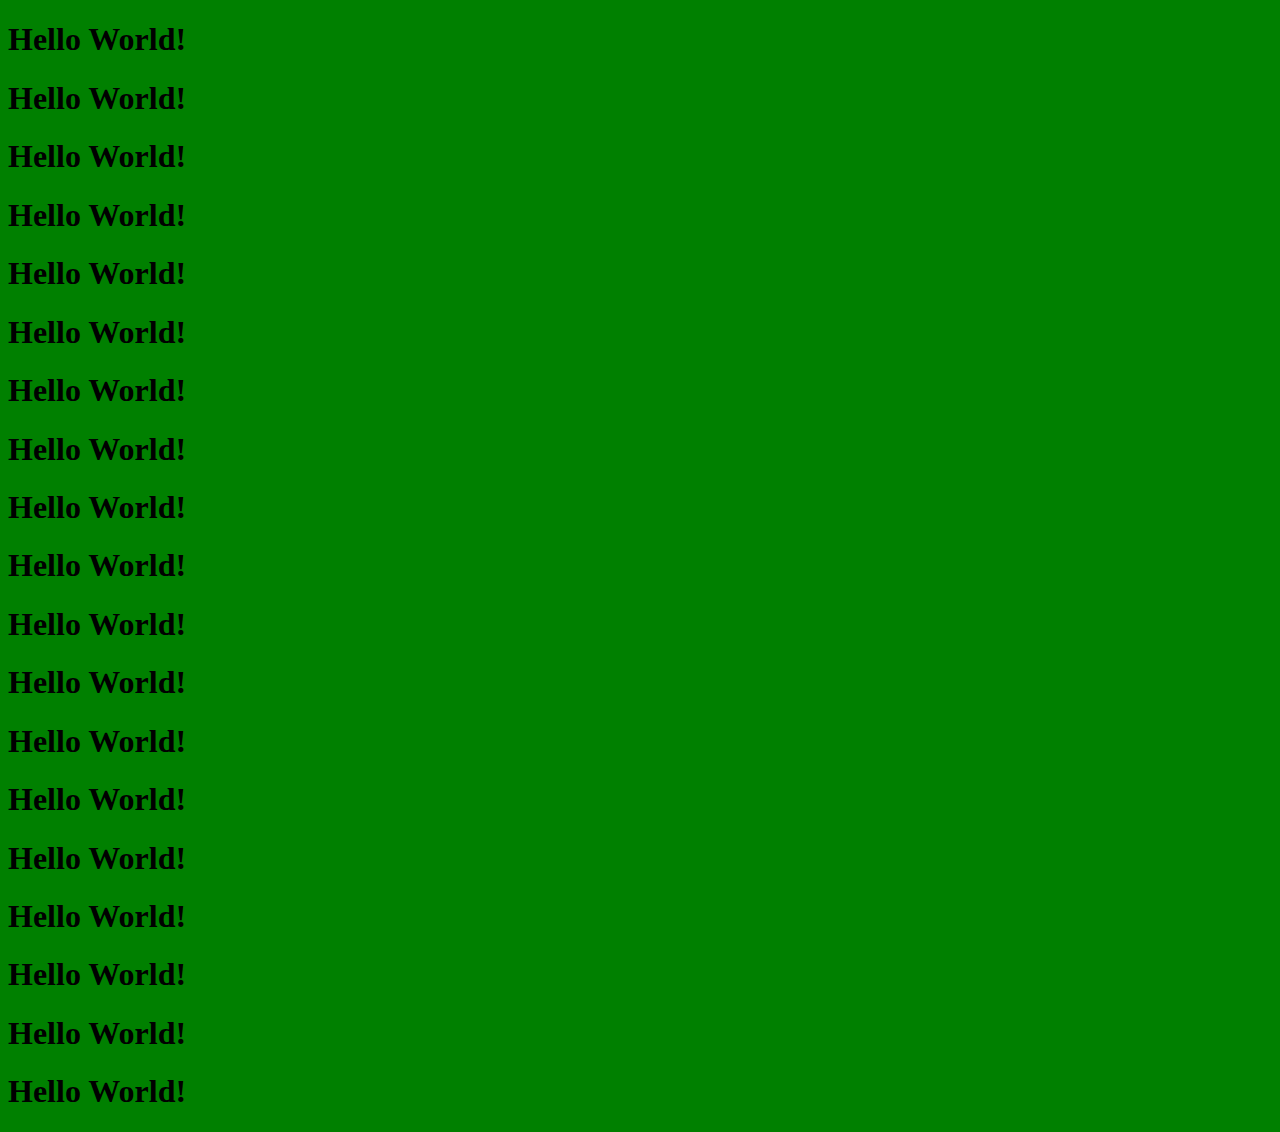
==== webapp/html/index.html @ 66290f19 "FloorGuide Behavior for webapp" ====
<!DOCTYPE html>
<html lang="de">
<head>
    <meta charset="UTF-8">
    <meta name="viewport" content="width=device-width, initial-scale=1.0">
    <meta http-equiv="X-UA-Compatible" content="ie=edge">
    <title>3rd Floor - HSLU I, S.41</title>
</head>
<body>
    <style>
        body {
            background-color : green;
        }
    </style>
    <h1>Hello World!</h1>
    <h1>Hello World!</h1>
    <h1>Hello World!</h1>
    <h1>Hello World!</h1>
    <h1>Hello World!</h1>
    <h1>Hello World!</h1>
    <h1>Hello World!</h1>
    <h1>Hello World!</h1>
    <h1>Hello World!</h1>
    <h1>Hello World!</h1>
    <h1>Hello World!</h1>
    <h1>Hello World!</h1>
    <h1>Hello World!</h1>
    <h1>Hello World!</h1>
    <h1>Hello World!</h1>
    <h1>Hello World!</h1>
    <h1>Hello World!</h1>
    <h1>Hello World!</h1>
    <h1>Hello World!</h1>
</body>
</html>
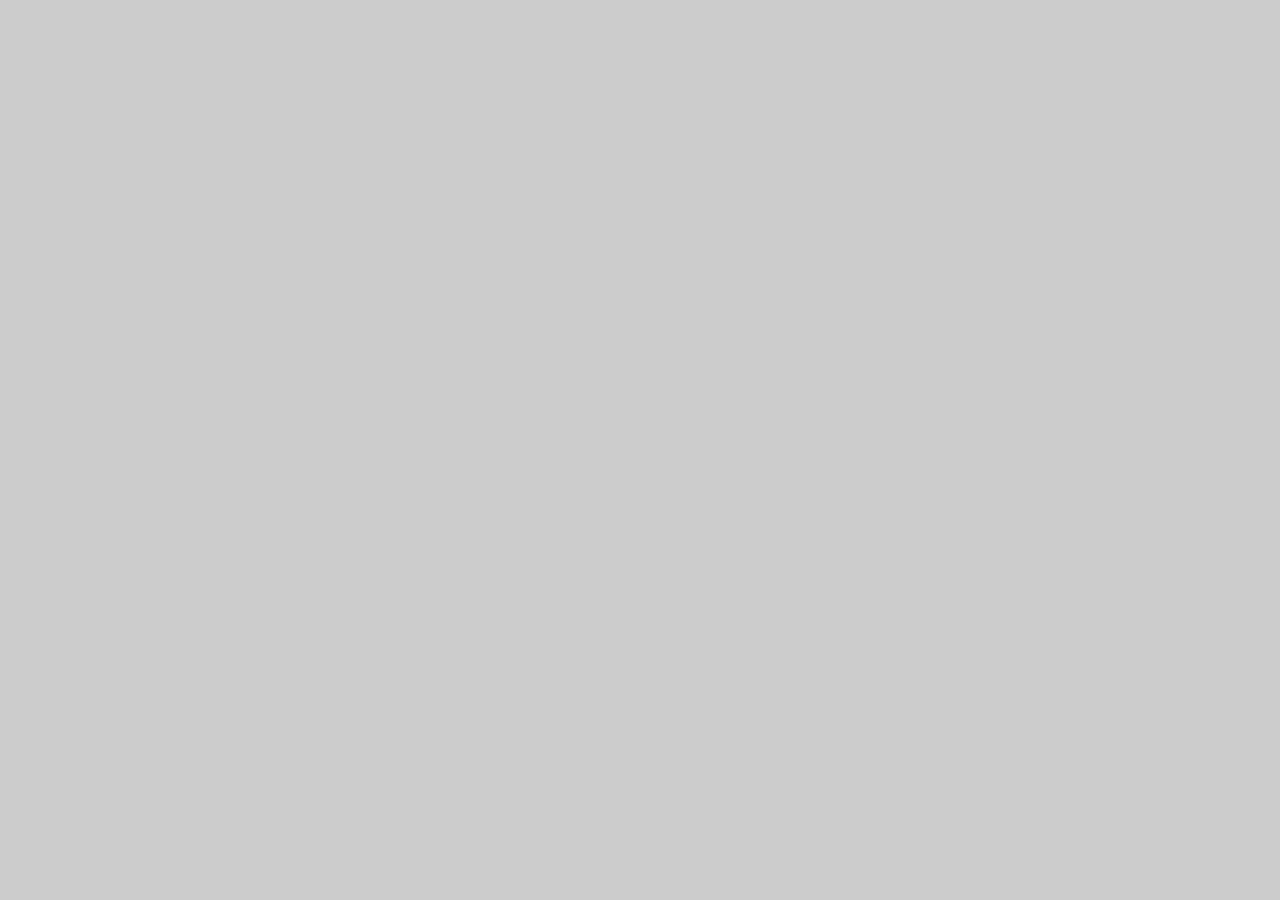
==== commit 98b59fb8: "fixed webapp" ====
--- a/webapp/html/index.html
+++ b/webapp/html/index.html
@@ -5,31 +5,12 @@
     <meta name="viewport" content="width=device-width, initial-scale=1.0">
     <meta http-equiv="X-UA-Compatible" content="ie=edge">
     <title>3rd Floor - HSLU I, S.41</title>
+    <link rel="stylesheet" href="css/style.css">
 </head>
 <body>
-    <style>
-        body {
-            background-color : green;
-        }
-    </style>
-    <h1>Hello World!</h1>
-    <h1>Hello World!</h1>
-    <h1>Hello World!</h1>
-    <h1>Hello World!</h1>
-    <h1>Hello World!</h1>
-    <h1>Hello World!</h1>
-    <h1>Hello World!</h1>
-    <h1>Hello World!</h1>
-    <h1>Hello World!</h1>
-    <h1>Hello World!</h1>
-    <h1>Hello World!</h1>
-    <h1>Hello World!</h1>
-    <h1>Hello World!</h1>
-    <h1>Hello World!</h1>
-    <h1>Hello World!</h1>
-    <h1>Hello World!</h1>
-    <h1>Hello World!</h1>
-    <h1>Hello World!</h1>
-    <h1>Hello World!</h1>
+    <div id="map-canvas"></div>
+    <script src="js/jquery-3.3.1.js"></script>
+    <script src="js/path.js"></script>
+    <script src="js/init.js"></script>
 </body>
 </html>--- a/webapp/html/css/style.css
+++ b/webapp/html/css/style.css
@@ -0,0 +1,96 @@
+body, html {
+    height:100%;
+    margin:0
+}
+
+#map-canvas {
+    background-color: #CCC;
+    width:100%;
+    height:100%;
+}
+
+.grid {
+    width:100%;
+    height:100%;
+}
+
+.grid td {
+    box-sizing: border-box;
+    border: 1px solid #777;
+    font-size: 12px;
+    padding:0;
+    margin:0;
+    text-align: center;
+    height: 4%;
+    width: 1.5%;
+}
+
+.grid td.floor {
+    background-color:  #EEE;
+}
+
+.grid td.path {
+    background-color:  orange;
+}
+
+.grid td.position {
+    background-color:  #FF0000;
+    color: #FFF;
+    -webkit-animation: blinking-position 1s infinite;
+    -moz-animation:    blinking-position 1s infinite;
+    animation:         blinking-position 1s infinite;
+}
+
+.grid td.deg-0,
+.grid td.deg-90,
+.grid td.deg-180,
+.grid td.deg-270 {
+    width: 0; 
+    height: 0;
+}
+
+.grid td.deg-0 {
+    border-left: 10px solid transparent;
+    border-right: 10px solid transparent;
+    border-bottom: 10px solid #FFF;
+}
+
+.grid td.deg-90 {
+    border-top: 10px solid transparent;
+    border-bottom: 10px solid transparent;
+    border-left: 10px solid #FFF;
+}
+
+.grid td.deg-180 {
+    border-left: 10px solid transparent;
+    border-right: 10px solid transparent;
+    border-top: 10px solid #FFF;
+}
+
+.grid td.deg-270 {
+    border-top: 10px solid transparent;
+    border-bottom: 10px solid transparent; 
+    border-right: 10px solid #FFF; 
+}
+
+@-webkit-keyframes blinking-position {
+    0%   { background-color: #EEE; }
+    49% { background-color: #EEE; }
+    50% { background-color: #EEE; }
+    99% { background-color: #EEE; }
+    100% { background-color: #ff0000; }
+}
+@-moz-keyframes blinking-position {
+    0%   { background-color: #ff0000; }
+    49% { background-color: #ff0000; }
+    50% { background-color: #EEE; }
+    99% { background-color: #EEE; }
+    100% { background-color: #ff0000; }
+}
+@keyframes blinking-position {
+    0%   { background-color: #ff0000; }
+    49% { background-color: #ff0000; }
+    50% { background-color: #EEE; }
+    99% { background-color: #EEE; }
+    100% { background-color: #ff0000; }
+}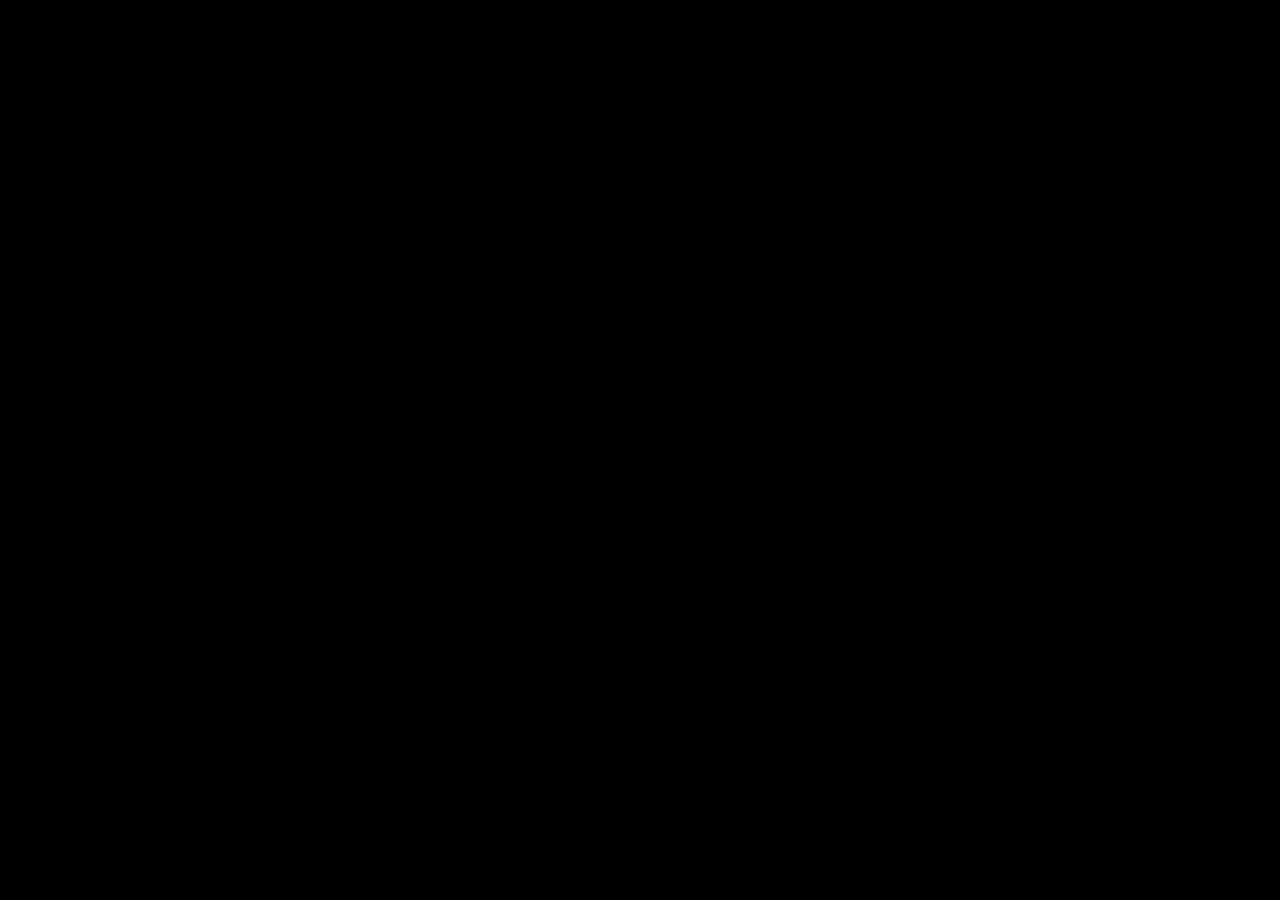
==== commit 66492e36: "webapp update" ====
--- a/webapp/html/index.html
+++ b/webapp/html/index.html
@@ -10,6 +10,7 @@
 <body>
     <div id="map-canvas"></div>
     <script src="js/jquery-3.3.1.js"></script>
+    <script src="js/polyfill.js"></script>
     <script src="js/path.js"></script>
     <script src="js/init.js"></script>
 </body>
--- a/webapp/html/css/style.css
+++ b/webapp/html/css/style.css
@@ -4,7 +4,7 @@
 }
 
 #map-canvas {
-    background-color: #CCC;
+    background-color: #000;
     width:100%;
     height:100%;
 }
@@ -16,7 +16,7 @@
 
 .grid td {
     box-sizing: border-box;
-    border: 1px solid #777;
+    border: 1px solid #000;
     font-size: 12px;
     padding:0;
     margin:0;
@@ -30,7 +30,7 @@
 }
 
 .grid td.path {
-    background-color:  orange;
+    background-color:  #00FF00;
 }
 
 .grid td.position {
@@ -50,6 +50,7 @@
 }
 
 .grid td.deg-0 {
+     
     border-left: 10px solid transparent;
     border-right: 10px solid transparent;
     border-bottom: 10px solid #FFF;
